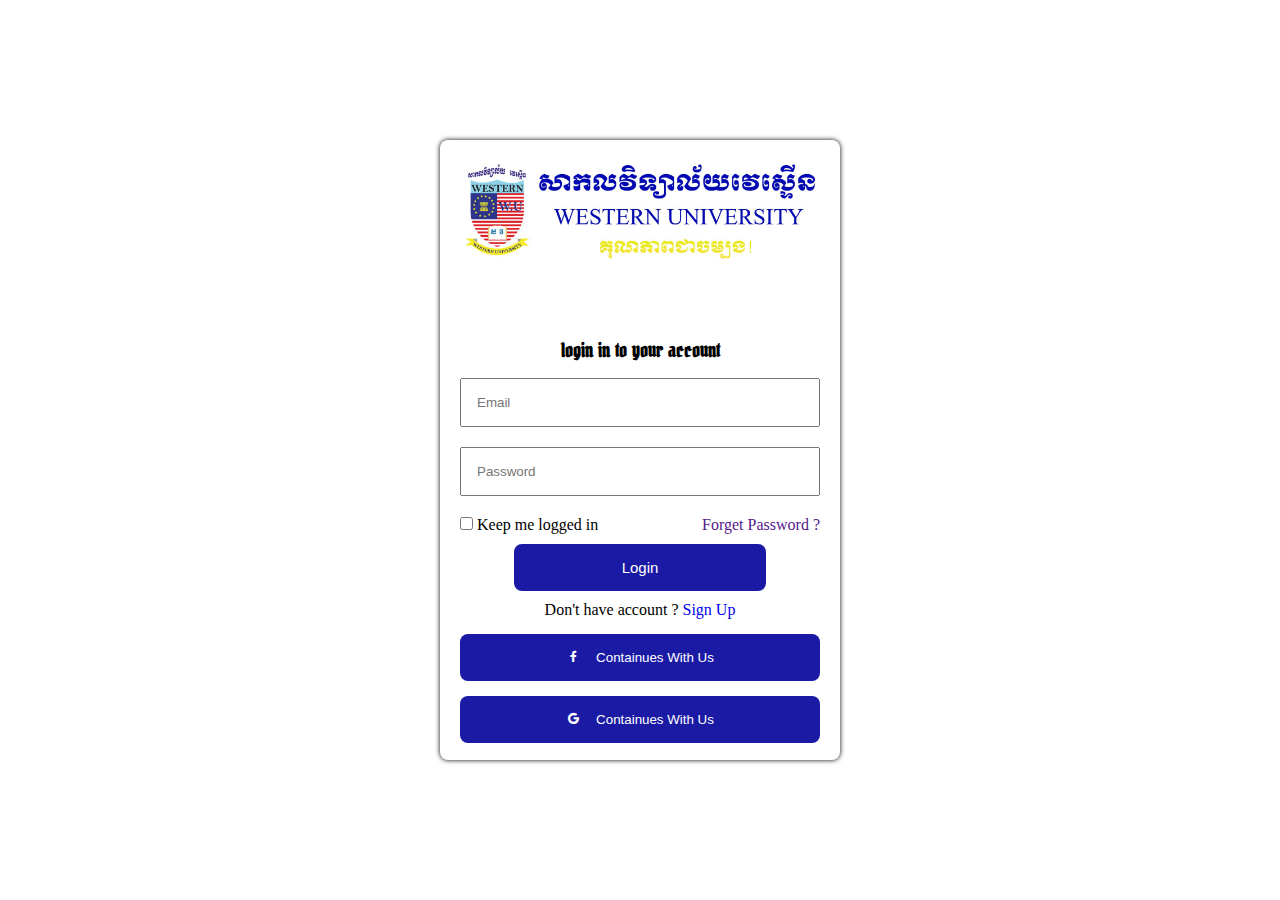
==== 3-login-card.html @ 4ab352bb "first commit" ====
<!DOCTYPE html>
<html lang="en">
<head>
    <meta charset="UTF-8">
    <meta name="viewport" content="width=device-width, initial-scale=1.0">
    <title>Document</title>
    <link rel="stylesheet" href="3-login-card.css">
    <link href='https://unpkg.com/boxicons@2.1.4/css/boxicons.min.css' rel='stylesheet'>
</head>
<body>
    <div class="container">
        <div class="card-body">
            <div class="image">
                <img src="img/image logo.png" alt="">
            </div>
            <form action="">
                <h3>login in to your account </h3>
                <input type="email" name="" id="" placeholder="Email">
                <input type="password" name="" id="" placeholder="Password">

                <div class="checkbox">
                    <div class="check">
                        <input type="checkbox" >
                    <span>Keep me logged in </span>
                    </div>
                    
                    <a href="">Forget Password ?</a>
                </div>
                <button>Login</button><br>
                <span>Don't have account ?</span>
                <a href="2-card-singup.html">Sign Up</a>
            </form>
            <div class="btn">
                <button>
                    <div class="icon">
                        <i class='bx bxl-facebook'></i>
                    </div>
                Containues With Us</button>
                </button>
                <button>
                    <div class="icon">
                        <i class='bx bxl-google'></i>
                    </div>
                    Containues With Us
                </button>
            </div>
        </div>
    </div>
</body>
</html>
---- 3-login-card.css ----
@import url('https://fonts.googleapis.com/css2?family=Bokor&display=swap');
*{
    padding: 0;
    margin: 0;
    box-sizing: border-box;
}
.back-home-btn {
    background-color: #313335;
    color: white;
    border: none;
    padding: 10px 20px;
    font-size: 16px;
    cursor: pointer;
    display: flex;
    align-items: center;
    gap: 8px; 
}

.back-home-btn:hover {
    background-color: #052281;
}

.back-home-btn i {
    font-size: 18px;
}
.container{
    /* background-color: darkblue; */
    width: 100%;
    height: 100vh;
    display:grid;
    place-content: center;
}
.container >.card-body{
    background-color:#fff;
    width: 400px;
    height: 620px;
    padding: 20px;
    box-shadow: 0px 0px 5px rgb(0, 0, 0);
    border-radius: 8px;
}
.container >.card-body >.image{
    width: 100%;
    height: 30%;
}
.container >.card-body >.image >img{
    width: 100%;
    height:auto;
    object-fit: cover;
}

.container >.card-body >form{
    text-align: center;
    
}
.container >.card-body >form >h3{
    font-family: "Bokor", serif;
    
}
.container >.card-body> form >input{
    width: 100%;
    margin: 10px 0px;
    padding: 15px 15px;
    outline: none;
}
.container >.card-body >form >.checkbox {
    margin-top: 10px;
    display: flex;
    justify-content:space-between;
}

.container >.card-body >form > button{
    font-size: 15px;
    margin: 10px 0px;
    width: 70%;
    padding: 15px;
    background-color: rgb(26, 26, 165);
    color: #fff;
    border: none;
    border-radius: 8px;
    cursor: pointer;
    transition: 0.3s ease-in-out;
}
.container >.card-body >form > button:hover{
    transform: scale(1.1);
    background-color: rgb(167, 31, 31);
}
.container >.card-body >form >.checkbox >a,
.container >.card-body >form > a{
    text-decoration: none;
}
.container >.card-body > .btn > button{
    width: 100%;
    margin: 15px 0px;
    padding: 15px 5px;
    background-color: rgb(26, 26, 165);
    color: #fff;
    display: flex;
    align-items: center;
    place-content: center;
    border: none;
    border-radius: 8px;
    cursor: pointer;
    transition: 0.3s ease-in-out;
}
.container >.card-body > .btn > button>.icon{
    font-size: 15px;
    margin-right: 15px;
}
.container >.card-body > .btn > button:hover{
    transform: scale(1.1);
    background-color: rgb(167, 31, 31);
}
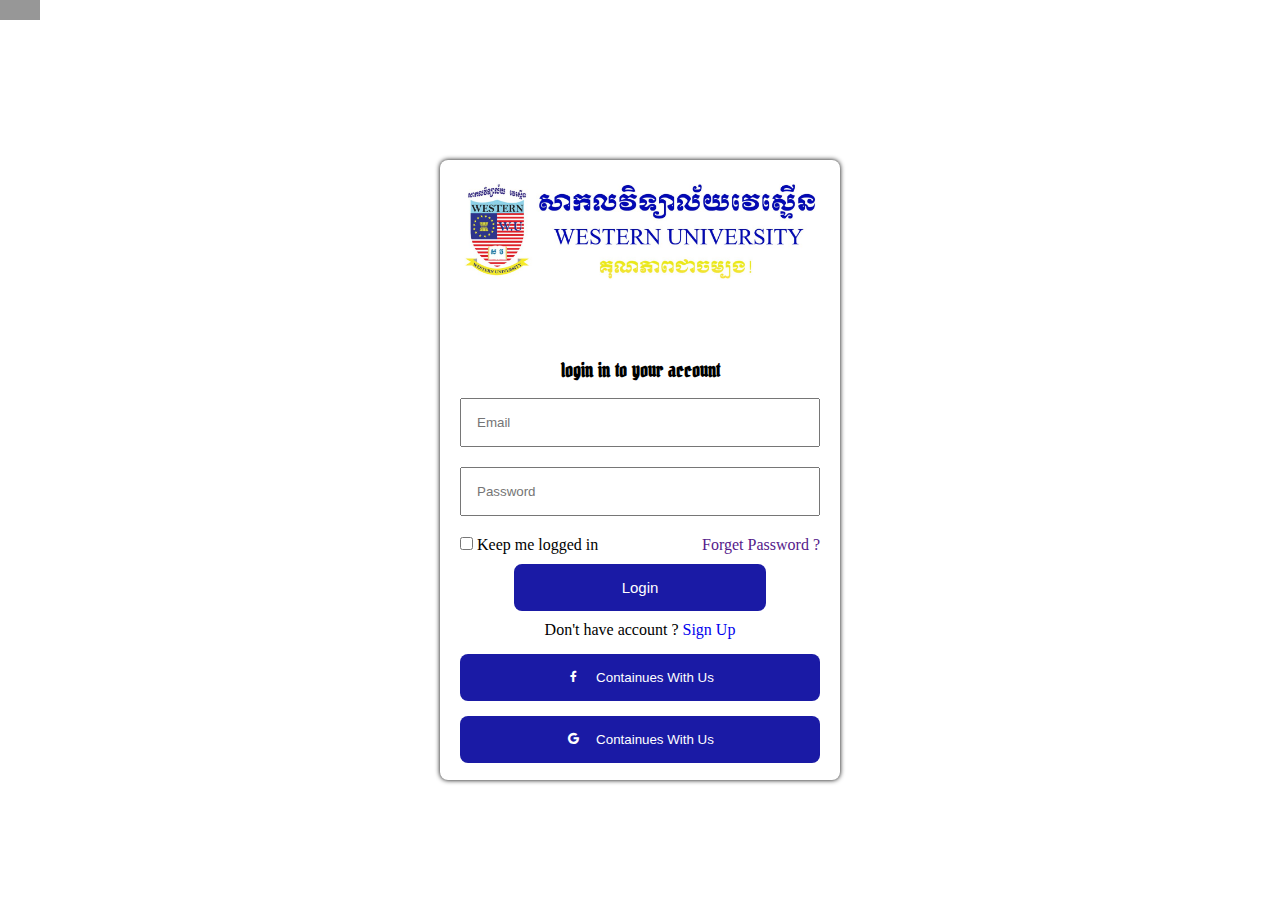
==== commit 7ee60e96: "third commit" ====
--- a/3-login-card.html
+++ b/3-login-card.html
@@ -5,9 +5,14 @@
     <meta name="viewport" content="width=device-width, initial-scale=1.0">
     <title>Document</title>
     <link rel="stylesheet" href="3-login-card.css">
+    <link rel='stylesheet' href='https://cdn-uicons.flaticon.com/2.6.0/uicons-bold-rounded/css/uicons-bold-rounded.css'>
     <link href='https://unpkg.com/boxicons@2.1.4/css/boxicons.min.css' rel='stylesheet'>
 </head>
 <body>
+    <button class="back-home-btn" onclick="window.location.href='index.html'">
+        <i class="fi fi-br-arrow-small-left"></i>
+    </button>
+    <main>
     <div class="container">
         <div class="card-body">
             <div class="image">
--- a/3-login-card.css
+++ b/3-login-card.css
@@ -5,8 +5,8 @@
     box-sizing: border-box;
 }
 .back-home-btn {
-    background-color: #313335;
-    color: white;
+    background-color: #ffffff;
+    color: rgb(0, 0, 0);
     border: none;
     padding: 10px 20px;
     font-size: 16px;
@@ -17,7 +17,7 @@
 }
 
 .back-home-btn:hover {
-    background-color: #052281;
+    background-color: #979797;
 }
 
 .back-home-btn i {
@@ -110,3 +110,10 @@
     transform: scale(1.1);
     background-color: rgb(167, 31, 31);
 }
+@media (max-width: 768px) {
+    .login-card {
+        width: 95%; 
+        margin: 10px auto; 
+        padding: 15px; 
+    }
+}